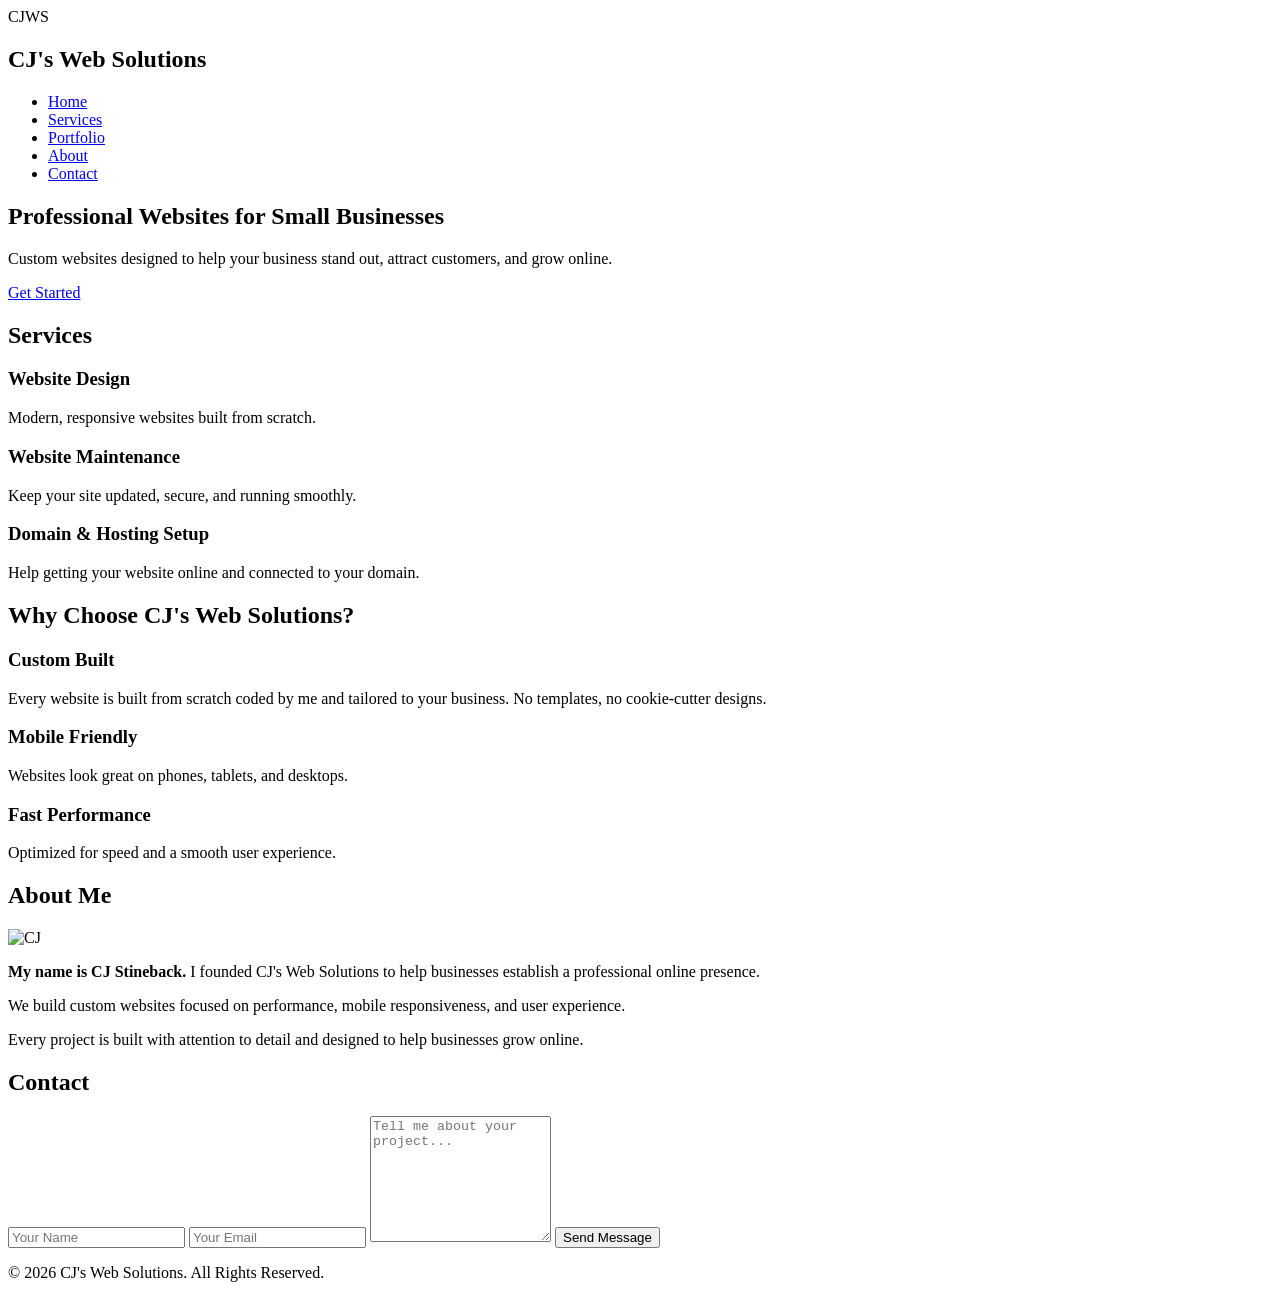
==== index.html @ 68b75f58 "Revise index.html with new title and content Updated the title and added additional content to the i" ====
<!DOCTYPE html>
<html lang="en">
<head>
    <meta charset="UTF-8">
    <meta name="viewport" content="width=device-width, initial-scale=1.0">
    <title>CJ's Web Solutions | Professional Websites for Small Businesses</title>
    <link rel="stylesheet" href="style.css">
</head>
<body>
    <div class="background-animation">
        <span></span>
        <span></span>
        <span></span>
        <span></span>
        <span></span>
        <span></span>
    </div>

    <!-- Navigation -->
    <header>
        <nav>
            <div class="logo">
                <span class="logo-box">CJWS</span>
                <h1>CJ's Web Solutions</h1>
            </div>

            <ul>
                <li><a href="#home">Home</a></li>
                <li><a href="#services">Services</a></li>
                <li><a href="#portfolio">Portfolio</a></li>
                <li><a href="#about">About</a></li>
                <li><a href="#contact">Contact</a></li>
            </ul>
        </nav>
    </header>

    <!-- Hero Section -->
    <section id="home" class="hero">
        <h2>Professional Websites for Small Businesses</h2>
        <p>
            Custom websites designed to help your business stand out,
            attract customers, and grow online.
        </p>
        <a href="#contact" class="btn">Get Started</a>
    </section>

    <!-- Services -->
    <section id="services">
        <h2>Services</h2>
        <div class="service-card">
            <h3>Website Design</h3>
            <p>Modern, responsive websites built from scratch.</p>
        </div>
        <div class="service-card">
            <h3>Website Maintenance</h3>
            <p>Keep your site updated, secure, and running smoothly.</p>
        </div>
        <div class="service-card">
            <h3>Domain & Hosting Setup</h3>
            <p>Help getting your website online and connected to your domain.</p>
        </div>
    </section>

    <!-- Portfolio -->
    <section id="portfolio">
        <h2>Why Choose CJ's Web Solutions?</h2>
        <div class="features">
            <div class="feature-card">
                <h3>Custom Built</h3>
                <p>
                    Every website is built from scratch coded by me and tailored
                    to your business. No templates, no cookie-cutter designs.
                </p>
            </div>
            <div class="feature-card">
                <h3>Mobile Friendly</h3>
                <p>
                    Websites look great on phones, tablets,
                    and desktops.
                </p>
            </div>
            <div class="feature-card">
                <h3>Fast Performance</h3>
                <p>
                    Optimized for speed and a smooth user experience.
                </p>
            </div>
        </div>
    </section>

    <!-- About -->
    <section id="about">
        <h2>About Me</h2>
        <div class="about-container">
            <img
                src="images/Screenshot_20260530-135912.png"
                alt="CJ"
                class="profile-pic"
            >
            <div class="about-text">
                <p>
                    <strong>My name is CJ Stineback.</strong> I founded CJ's Web Solutions
                    to help businesses establish a professional
                    online presence.
                </p>
                <p>
                    We build custom websites focused on performance,
                    mobile responsiveness, and user experience.
                </p>
                <p>
                    Every project is built with attention to detail
                    and designed to help businesses grow online.
                </p>
            </div>
        </div>
    </section>

    <!-- Contact -->
    <section id="contact">
        <h2>Contact</h2></p>

        <form action="https://formspree.io/f/xgoqbajr"
            method="POST">
           <input
              type="Name"
              name="name"
              placeholder="Your Name"
              required>
            
            <input
               type="email"
               name="email"
               placeholder="Your Email"
               required>
               
            <textarea
               name="message"
               placeholder="Tell me about your project..."
               rows="8"
               required></textarea>

            <button type="submit">
                Send Message
            </button>
        </form>
    </section>

    <!-- Footer -->
    <footer>
        <p>&copy; 2026 CJ's Web Solutions. All Rights Reserved.</p>
    </footer>
</body>
</html>
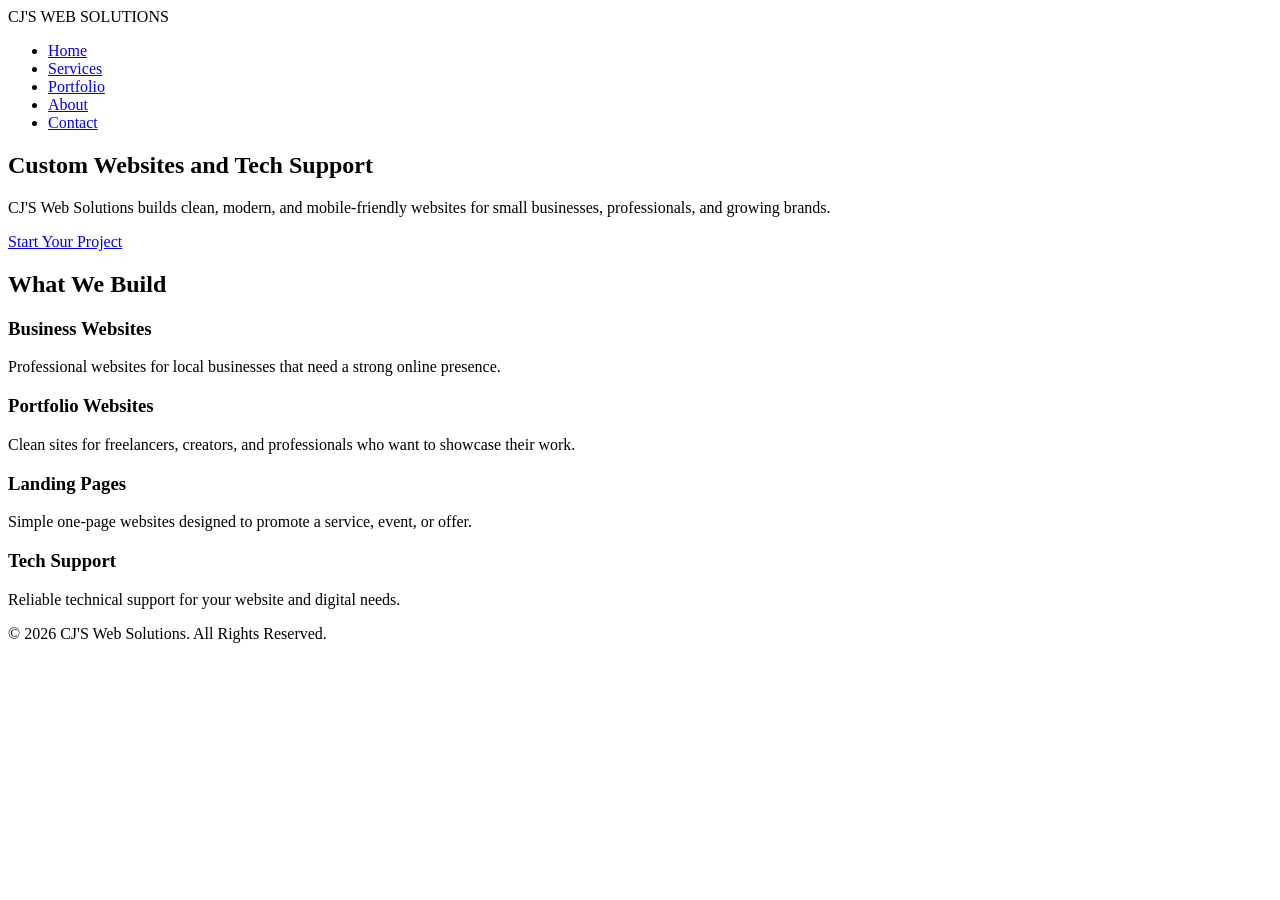
==== commit 102aea9b: "Refactor index.html for improved structure and content" ====
--- a/index.html
+++ b/index.html
@@ -3,151 +3,87 @@
 <head>
     <meta charset="UTF-8">
     <meta name="viewport" content="width=device-width, initial-scale=1.0">
-    <title>CJ's Web Solutions | Professional Websites for Small Businesses</title>
+    <title>CJ'S Web Solutions | Home</title>
     <link rel="stylesheet" href="style.css">
+    <link rel="icon" type="image/png" href="images/codeicon.png">
 </head>
 <body>
-    <div class="background-animation">
-        <span></span>
-        <span></span>
-        <span></span>
-        <span></span>
-        <span></span>
-        <span></span>
+
+
+<div class="background-animation">
+    <span></span>
+    <span></span>
+    <span></span>
+    <span></span>
+    <span></span>
+    <span></span>
+</div>
+
+<header>
+    <nav>
+        <div class="logo">
+            <span class="logo-box">CJ'S</span>
+            <span class="logo-text">WEB SOLUTIONS</span>
+        </div>
+
+        <ul>
+            <li><a href="index.html">Home</a></li>
+            <li><a href="services.html">Services</a></li>
+            <li><a href="portfolio.html">Portfolio</a></li>
+            <li><a href="about.html">About</a></li>
+            <li><a href="contact.html">Contact</a></li>
+        </ul>
+    </nav>
+</header>
+
+<section class="hero">
+    <h2>Custom Websites and Tech Support</h2>
+
+    <p>
+        CJ'S Web Solutions builds clean, modern, and mobile-friendly websites
+        for small businesses, professionals, and growing brands.
+    </p>
+
+    <a href="contact.html" class="btn">Start Your Project</a>
+</section>
+
+<section>
+    <h2>What We Build</h2>
+
+    <div class="service-grid">
+        <div class="service-card">
+            <h3>Business Websites</h3>
+            <p>
+                Professional websites for local businesses that need a strong
+                online presence.
+            </p>
+        </div>
+
+        <div class="service-card">
+            <h3>Portfolio Websites</h3>
+            <p>
+                Clean sites for freelancers, creators, and professionals who
+                want to showcase their work.
+            </p>
+        </div>
+
+        <div class="service-card">
+            <h3>Landing Pages</h3>
+            <p>
+                Simple one-page websites designed to promote a service,
+                event, or offer.
+            </p>
+        </div>
+
+        <div class="service-card">
+            <h3>Tech Support</h3>
+            <p>
+                Reliable technical support for your website and digital needs.
+            </p>
+        </div>
     </div>
+</section>
 
-    <!-- Navigation -->
-    <header>
-        <nav>
-            <div class="logo">
-                <span class="logo-box">CJWS</span>
-                <h1>CJ's Web Solutions</h1>
-            </div>
-
-            <ul>
-                <li><a href="#home">Home</a></li>
-                <li><a href="#services">Services</a></li>
-                <li><a href="#portfolio">Portfolio</a></li>
-                <li><a href="#about">About</a></li>
-                <li><a href="#contact">Contact</a></li>
-            </ul>
-        </nav>
-    </header>
-
-    <!-- Hero Section -->
-    <section id="home" class="hero">
-        <h2>Professional Websites for Small Businesses</h2>
-        <p>
-            Custom websites designed to help your business stand out,
-            attract customers, and grow online.
-        </p>
-        <a href="#contact" class="btn">Get Started</a>
-    </section>
-
-    <!-- Services -->
-    <section id="services">
-        <h2>Services</h2>
-        <div class="service-card">
-            <h3>Website Design</h3>
-            <p>Modern, responsive websites built from scratch.</p>
-        </div>
-        <div class="service-card">
-            <h3>Website Maintenance</h3>
-            <p>Keep your site updated, secure, and running smoothly.</p>
-        </div>
-        <div class="service-card">
-            <h3>Domain & Hosting Setup</h3>
-            <p>Help getting your website online and connected to your domain.</p>
-        </div>
-    </section>
-
-    <!-- Portfolio -->
-    <section id="portfolio">
-        <h2>Why Choose CJ's Web Solutions?</h2>
-        <div class="features">
-            <div class="feature-card">
-                <h3>Custom Built</h3>
-                <p>
-                    Every website is built from scratch coded by me and tailored
-                    to your business. No templates, no cookie-cutter designs.
-                </p>
-            </div>
-            <div class="feature-card">
-                <h3>Mobile Friendly</h3>
-                <p>
-                    Websites look great on phones, tablets,
-                    and desktops.
-                </p>
-            </div>
-            <div class="feature-card">
-                <h3>Fast Performance</h3>
-                <p>
-                    Optimized for speed and a smooth user experience.
-                </p>
-            </div>
-        </div>
-    </section>
-
-    <!-- About -->
-    <section id="about">
-        <h2>About Me</h2>
-        <div class="about-container">
-            <img
-                src="images/Screenshot_20260530-135912.png"
-                alt="CJ"
-                class="profile-pic"
-            >
-            <div class="about-text">
-                <p>
-                    <strong>My name is CJ Stineback.</strong> I founded CJ's Web Solutions
-                    to help businesses establish a professional
-                    online presence.
-                </p>
-                <p>
-                    We build custom websites focused on performance,
-                    mobile responsiveness, and user experience.
-                </p>
-                <p>
-                    Every project is built with attention to detail
-                    and designed to help businesses grow online.
-                </p>
-            </div>
-        </div>
-    </section>
-
-    <!-- Contact -->
-    <section id="contact">
-        <h2>Contact</h2></p>
-
-        <form action="https://formspree.io/f/xgoqbajr"
-            method="POST">
-           <input
-              type="Name"
-              name="name"
-              placeholder="Your Name"
-              required>
-            
-            <input
-               type="email"
-               name="email"
-               placeholder="Your Email"
-               required>
-               
-            <textarea
-               name="message"
-               placeholder="Tell me about your project..."
-               rows="8"
-               required></textarea>
-
-            <button type="submit">
-                Send Message
-            </button>
-        </form>
-    </section>
-
-    <!-- Footer -->
-    <footer>
-        <p>&copy; 2026 CJ's Web Solutions. All Rights Reserved.</p>
-    </footer>
-</body>
-</html>
+<footer>
+    <p>&copy; 2026 CJ'S Web Solutions. All Rights Reserved.</p>
+</footer>
